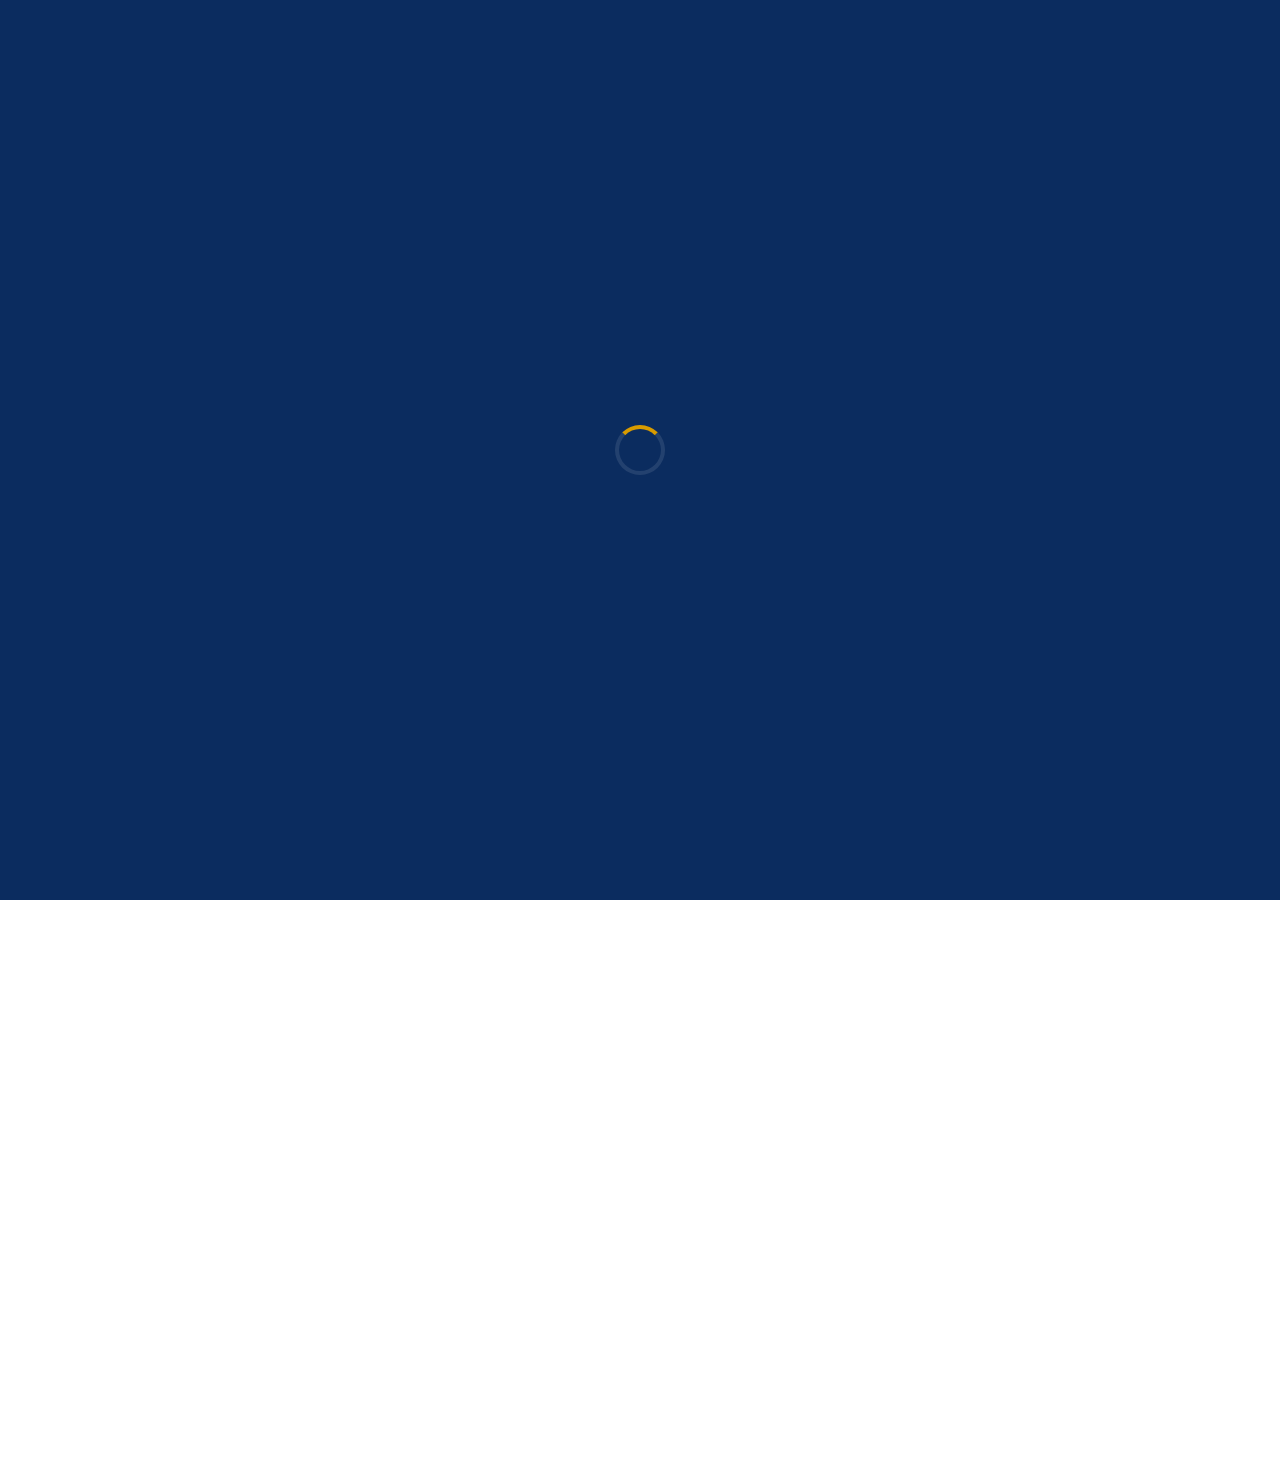
==== index.html @ cc5a9291 "Create index.html" ====
<!DOCTYPE html>
<html lang="en" data-theme="light">
<head>
    <meta charset="UTF-8">
    <meta name="viewport" content="width=device-width, initial-scale=1.0">
    <title>United Web Solutions | Building Your Digital Success</title>
    <meta name="description" content="United Web Solutions builds premium, responsive, and SEO-friendly websites for businesses. Get a professional website starting at PKR 15,000.">
    <meta name="keywords" content="web development, website design, SEO, United Web Solutions, UWS, business website, ecommerce">
    <meta name="author" content="United Web Solutions">
    
    <!-- Open Graph / Facebook -->
    <meta property="og:type" content="website">
    <meta property="og:url" content="https://unitedwebsolutions.com/">
    <meta property="og:title" content="United Web Solutions | Building Your Digital Success">
    <meta property="og:description" content="Premium web development services tailored for your business growth.">
    <meta property="og:image" content="https://unitedwebsolutions.com/og-image.jpg">

    <!-- Twitter -->
    <meta property="twitter:card" content="summary_large_image">
    <meta property="twitter:title" content="United Web Solutions | Building Your Digital Success">
    <meta property="twitter:description" content="Premium web development services tailored for your business growth.">

    <!-- Schema Markup -->
    <script type="application/ld+json">
    {
      "@context": "https://schema.org",
      "@type": "ProfessionalService",
      "name": "United Web Solutions",
      "image": "https://unitedwebsolutions.com/logo.png",
      "telephone": "+923135300056",
      "email": "mabdulahad311@gmail.com",
      "address": {
        "@type": "PostalAddress",
        "addressCountry": "PK"
      },
      "priceRange": "PKR 15,000 - PKR 55,000"
    }
    </script>

    <!-- CDNs -->
    <link href="https://cdn.jsdelivr.net/npm/bootstrap@5.3.2/dist/css/bootstrap.min.css" rel="stylesheet">
    <link href="https://unpkg.com/aos@2.3.1/dist/aos.css" rel="stylesheet">
    <link rel="stylesheet" href="https://cdn.jsdelivr.net/npm/swiper@11/swiper-bundle.min.css"/>
    <link rel="stylesheet" href="https://cdnjs.cloudflare.com/ajax/libs/font-awesome/6.4.0/css/all.min.css">
    <link href="https://fonts.googleapis.com/css2?family=Playfair+Display:wght@400;600;700&family=Poppins:wght@300;400;500;600;700&display=swap" rel="stylesheet">

    <style>
        :root {
            --primary: #0B2C5F;
            --secondary: #D89B00;
            --light: #FFFFFF;
            --dark: #051633;
            --gray: #f8f9fa;
            --text: #333333;
            --glass: rgba(255, 255, 255, 0.1);
            --glass-border: rgba(255, 255, 255, 0.2);
            --shadow: 0 10px 30px rgba(11, 44, 95, 0.1);
        }

        [data-theme="dark"] {
            --light: #0a192f;
            --dark: #ffffff;
            --gray: #112240;
            --text: #e6f1ff;
            --glass: rgba(10, 25, 47, 0.7);
            --glass-border: rgba(216, 155, 0, 0.2);
            --shadow: 0 10px 30px rgba(0, 0, 0, 0.3);
        }

        * { margin: 0; padding: 0; box-sizing: border-box; scroll-behavior: smooth; }
        body { font-family: 'Poppins', sans-serif; color: var(--text); background-color: var(--light); transition: background-color 0.3s, color 0.3s; overflow-x: hidden; }
        h1, h2, h3, h4, h5, h6 { font-family: 'Playfair Display', serif; color: var(--primary); }
        [data-theme="dark"] h1, [data-theme="dark"] h2, [data-theme="dark"] h3 { color: var(--secondary); }

        /* Loader */
        #loader { position: fixed; inset: 0; background: var(--primary); z-index: 9999; display: flex; justify-content: center; align-items: center; transition: opacity 0.5s; }
        .spinner { width: 50px; height: 50px; border: 4px solid var(--glass); border-top: 4px solid var(--secondary); border-radius: 50%; animation: spin 1s linear infinite; }
        @keyframes spin { 0% { transform: rotate(0deg); } 100% { transform: rotate(360deg); } }

        /* Scroll Progress */
        #scroll-progress { position: fixed; top: 0; left: 0; height: 4px; background: var(--secondary); z-index: 10000; width: 0%; transition: width 0.1s; }

        /* Navbar */
        .navbar { background: rgba(255, 255, 255, 0.9); backdrop-filter: blur(10px); border-bottom: 1px solid var(--glass-border); transition: all 0.3s; }
        [data-theme="dark"] .navbar { background: rgba(10, 25, 47, 0.9); }
        .navbar-brand { font-family: 'Playfair Display', serif; font-weight: 700; font-size: 1.5rem; color: var(--primary) !important; }
        [data-theme="dark"] .navbar-brand { color: var(--secondary) !important; }
        .nav-link { color: var(--text) !important; font-weight: 500; position: relative; }
        .nav-link::after { content: ''; position: absolute; width: 0; height: 2px; bottom: 0; left: 0; background: var(--secondary); transition: width 0.3s; }
        .nav-link:hover::after { width: 100%; }
        .btn-gold { background: var(--secondary); color: white; border: none; padding: 10px 25px; border-radius: 50px; font-weight: 600; transition: all 0.3s; box-shadow: 0 4px 15px rgba(216, 155, 0, 0.3); }
        .btn-gold:hover { background: #b88400; color: white; transform: translateY(-2px); }
        .btn-outline-gold { border: 2px solid var(--secondary); color: var(--secondary); background: transparent; padding: 8px 23px; border-radius: 50px; font-weight: 600; transition: all 0.3s; }
        .btn-outline-gold:hover { background: var(--secondary); color: white; }

        /* Hero */
        .hero { min-height: 100vh; display: flex; align-items: center; background: linear-gradient(135deg, var(--primary) 0%, #1a4a8a 100%); position: relative; overflow: hidden; color: white; }
        .hero h1 { color: white; font-size: 3.5rem; font-weight: 700; line-height: 1.2; }
        .hero .typing-text { color: var(--secondary); border-right: 3px solid var(--secondary); animation: blink 0.7s infinite; }
        @keyframes blink { 50% { border-color: transparent; } }
        .floating-shape { position: absolute; border-radius: 50%; background: rgba(216, 155, 0, 0.1); animation: float 6s ease-in-out infinite; }
        @keyframes float { 0%, 100% { transform: translateY(0); } 50% { transform: translateY(-20px); } }
        .glass-card { background: var(--glass); backdrop-filter: blur(10px); border: 1px solid var(--glass-border); border-radius: 20px; padding: 2rem; }

        /* Sections */
        section { padding: 80px 0; }
        .section-title { text-align: center; margin-bottom: 3rem; }
        .section-title h2 { font-size: 2.5rem; margin-bottom: 1rem; }
        .section-title .line { width: 80px; height: 4px; background: var(--secondary); margin: 0 auto; border-radius: 2px; }

        /* Counters */
        .counter-box { text-align: center; padding: 2rem; background: var(--gray); border-radius: 15px; transition: transform 0.3s; }
        .counter-box:hover { transform: translateY(-10px); }
        .counter-box i { font-size: 2.5rem; color: var(--secondary); margin-bottom: 1rem; }
        .counter-box h3 { font-size: 2.5rem; font-weight: 700; color: var(--primary); }
        [data-theme="dark"] .counter-box h3 { color: var(--secondary); }

        /* Services */
        .service-card { background: var(--light); border-radius: 15px; padding: 2rem; box-shadow: var(--shadow); transition: all 0.3s; border: 1px solid transparent; height: 100%; }
        .service-card:hover { transform: translateY(-10px); border-color: var(--secondary); }
        .service-card i { font-size: 2.5rem; color: var(--secondary); margin-bottom: 1.5rem; }
        .service-card h4 { font-size: 1.25rem; margin-bottom: 1rem; }

        /* Portfolio */
        .portfolio-filter button { background: transparent; border: 2px solid var(--primary); color: var(--primary); padding: 8px 20px; border-radius: 50px; margin: 0 5px 10px; font-weight: 600; transition: all 0.3s; }
        [data-theme="dark"] .portfolio-filter button { border-color: var(--secondary); color: var(--secondary); }
        .portfolio-filter button.active, .portfolio-filter button:hover { background: var(--primary); color: white; border-color: var(--primary); }
        [data-theme="dark"] .portfolio-filter button.active, [data-theme="dark"] .portfolio-filter button:hover { background: var(--secondary); color: var(--dark); border-color: var(--secondary); }
        .portfolio-item { position: relative; border-radius: 15px; overflow: hidden; margin-bottom: 30px; cursor: pointer; }
        .portfolio-item img { width: 100%; height: 250px; object-fit: cover; transition: transform 0.5s; }
        .portfolio-item:hover img { transform: scale(1.1); }
        .portfolio-overlay { position: absolute; inset: 0; background: rgba(11, 44, 95, 0.8); display: flex; flex-direction: column; justify-content: center; align-items: center; opacity: 0; transition: opacity 0.3s; color: white; }
        .portfolio-item:hover .portfolio-overlay { opacity: 1; }

        /* Pricing */
        .pricing-card { background: var(--light); border-radius: 20px; padding: 2.5rem; box-shadow: var(--shadow); text-align: center; position: relative; transition: transform 0.3s; border: 1px solid var(--glass-border); }
        .pricing-card:hover { transform: translateY(-10px); }
        .pricing-card.featured { border: 2px solid var(--secondary); transform: scale(1.05); }
        .pricing-card.featured:hover { transform: scale(1.05) translateY(-10px); }
        .ribbon { position: absolute; top: 20px; right: -35px; background: var(--secondary); color: white; padding: 5px 40px; transform: rotate(45deg); font-weight: 600; font-size: 0.85rem; box-shadow: 0 2px 10px rgba(0,0,0,0.2); }
        .price { font-size: 2.5rem; font-weight: 700; color: var(--primary); margin: 1.5rem 0; }
        [data-theme="dark"] .price { color: var(--secondary); }
        .pricing-card ul { list-style: none; padding: 0; text-align: left; margin: 2rem 0; }
        .pricing-card ul li { margin-bottom: 0.8rem; padding-left: 1.5rem; position: relative; }
        .pricing-card ul li::before { content: '✓'; color: var(--secondary); position: absolute; left: 0; font-weight: bold; }

        /* Industries */
        .industry-card { text-align: center; padding: 2rem; background: var(--gray); border-radius: 15px; transition: all 0.3s; }
        .industry-card:hover { background: var(--primary); color: white; }
        .industry-card:hover i, .industry-card:hover h5 { color: var(--secondary); }
        .industry-card i { font-size: 2.5rem; color: var(--primary); margin-bottom: 1rem; transition: color 0.3s; }
        [data-theme="dark"] .industry-card i { color: var(--secondary); }

        /* Process */
        .process-step { text-align: center; position: relative; padding: 2rem; }
        .process-step .number { width: 60px; height: 60px; background: var(--primary); color: white; border-radius: 50%; display: flex; justify-content: center; align-items: center; font-size: 1.5rem; font-weight: 700; margin: 0 auto 1.5rem; position: relative; z-index: 2; }
        .process-step::after { content: ''; position: absolute; top: 50px; left: 50%; width: 100%; height: 2px; background: var(--secondary); z-index: 1; }
        .process-step:last-child::after { display: none; }

        /* Testimonials */
        .testimonial-card { background: var(--light); padding: 2rem; border-radius: 15px; box-shadow: var(--shadow); text-align: center; }
        .testimonial-card .stars { color: var(--secondary); margin-bottom: 1rem; }
        .testimonial-card img { width: 80px; height: 80px; border-radius: 50%; object-fit: cover; margin-bottom: 1rem; border: 3px solid var(--secondary); }

        /* FAQ */
        .accordion-item { background: var(--light); border: 1px solid var(--glass-border); border-radius: 10px !important; margin-bottom: 1rem; overflow: hidden; }
        .accordion-button { background: var(--light); color: var(--text); font-weight: 600; box-shadow: none !important; }
        .accordion-button:not(.collapsed) { background: var(--primary); color: white; }
        [data-theme="dark"] .accordion-button:not(.collapsed) { background: var(--secondary); color: var(--dark); }
        .accordion-button::after { filter: invert(1); }
        .accordion-button:not(.collapsed)::after { filter: invert(0); }

        /* Contact */
        .contact-info-box { background: var(--primary); color: white; padding: 2rem; border-radius: 15px; height: 100%; }
        .contact-info-box a { color: var(--secondary); text-decoration: none; transition: color 0.3s; }
        .contact-info-box a:hover { color: white; }
        .form-control, .form-select { background: var(--gray); border: 1px solid var(--glass-border); color: var(--text); padding: 12px; border-radius: 10px; }
        .form-control:focus, .form-select:focus { background: var(--light); border-color: var(--secondary); box-shadow: 0 0 0 0.2rem rgba(216, 155, 0, 0.25); color: var(--text); }

        /* Footer */
        footer { background: var(--primary); color: white; padding: 60px 0 20px; }
        footer h5 { color: var(--secondary); margin-bottom: 1.5rem; }
        footer a { color: rgba(255,255,255,0.8); text-decoration: none; transition: color 0.3s; display: block; margin-bottom: 0.5rem; }
        footer a:hover { color: var(--secondary); }
        .social-icons a { display: inline-block; width: 40px; height: 40px; background: rgba(255,255,255,0.1); border-radius: 50%; text-align: center; line-height: 40px; margin-right: 10px; transition: all 0.3s; }
        .social-icons a:hover { background: var(--secondary); color: white; transform: translateY(-3px); }

        /* Floating Elements */
        .floating-whatsapp { position: fixed; bottom: 30px; right: 30px; width: 60px; height: 60px; background: #25D366; color: white; border-radius: 50%; display: flex; justify-content: center; align-items: center; font-size: 2rem; box-shadow: 0 4px 15px rgba(37, 211, 102, 0.4); z-index: 999; transition: transform 0.3s; animation: pulse 2s infinite; }
        .floating-whatsapp:hover { transform: scale(1.1); color: white; }
        @keyframes pulse { 0% { box-shadow: 0 0 0 0 rgba(37, 211, 102, 0.7); } 70% { box-shadow: 0 0 0 15px rgba(37, 211, 102, 0); } 100% { box-shadow: 0 0 0 0 rgba(37, 211, 102, 0); } }
        
        .back-to-top { position: fixed; bottom: 100px; right: 35px; width: 45px; height: 45px; background: var(--secondary); color: white; border-radius: 50%; display: none; justify-content: center; align-items: center; font-size: 1.2rem; z-index: 998; cursor: pointer; transition: all 0.3s; }
        .back-to-top:hover { background: var(--primary); }

        /* Theme Toggle */
        .theme-toggle { cursor: pointer; font-size: 1.2rem; color: var(--text); margin-right: 15px; }

        /* Lightbox */
        .lightbox { position: fixed; inset: 0; background: rgba(0,0,0,0.9); z-index: 10001; display: none; justify-content: center; align-items: center; }
        .lightbox img { max-width: 90%; max-height: 90vh; border-radius: 10px; }
        .lightbox-close { position: absolute; top: 20px; right: 30px; color: white; font-size: 2rem; cursor: pointer; }

        @media (max-width: 768px) {
            .hero h1 { font-size: 2.2rem; }
            .process-step::after { display: none; }
            .pricing-card.featured { transform: scale(1); margin: 2rem 0; }
        }
    </style>
</head>
<body>

    <!-- Loader -->
    <div id="loader"><div class="spinner"></div></div>

    <!-- Scroll Progress -->
    <div id="scroll-progress"></div>

    <!-- Navigation -->
    <nav class="navbar navbar-expand-lg fixed-top">
        <div class="container">
            <a class="navbar-brand" href="#home">
                <i class="fas fa-globe me-2" style="color: var(--secondary);"></i>United Web Solutions
            </a>
            <div class="d-flex align-items-center order-lg-3">
                <i class="fas fa-moon theme-toggle" id="theme-toggle" title="Toggle Dark Mode"></i>
                <button class="navbar-toggler" type="button" data-bs-toggle="collapse" data-bs-target="#navbarNav">
                    <span class="navbar-toggler-icon"></span>
                </button>
            </div>
            <div class="collapse navbar-collapse" id="navbarNav">
                <ul class="navbar-nav ms-auto align-items-center">
                    <li class="nav-item"><a class="nav-link" href="#home">Home</a></li>
                    <li class="nav-item"><a class="nav-link" href="#about">About</a></li>
                    <li class="nav-item"><a class="nav-link" href="#services">Services</a></li>
                    <li class="nav-item"><a class="nav-link" href="#portfolio">Portfolio</a></li>
                    <li class="nav-item"><a class="nav-link" href="#pricing">Pricing</a></li>
                    <li class="nav-item"><a class="nav-link" href="#contact">Contact</a></li>
                    <li class="nav-item ms-lg-3">
                        <a href="#contact" class="btn btn-gold">Get Free Quote</a>
                    </li>
                </ul>
            </div>
        </div>
    </nav>

    <!-- Hero Section -->
    <section id="home" class="hero">
        <div class="floating-shape" style="width: 300px; height: 300px; top: -50px; left: -50px;"></div>
        <div class="floating-shape" style="width: 200px; height: 200px; bottom: 50px; right: 10%; animation-delay: 2s;"></div>
        <div class="container position-relative z-2">
            <div class="row align-items-center">
                <div class="col-lg-6" data-aos="fade-right">
                    <h1>We Build <span class="typing-text" id="typing"></span><br>That Matter</h1>
                    <p class="lead mt-3 mb-4" style="color: rgba(255,255,255,0.9);">United Web Solutions crafts premium, high-performance, and SEO-optimized digital experiences that elevate your brand and drive real business growth.</p>
                    <div class="d-flex gap-3 flex-wrap">
                        <a href="#contact" class="btn btn-gold btn-lg">Get Started</a>
                        <a href="#portfolio" class="btn btn-outline-light btn-lg">View Portfolio</a>
                        <a href="https://wa.me/923135300056" target="_blank" class="btn btn-success btn-lg"><i class="fab fa-whatsapp me-2"></i>Chat on WhatsApp</a>
                    </div>
                </div>
                <div class="col-lg-6 mt-5 mt-lg-0" data-aos="fade-left">
                    <div class="glass-card text-center">
                        <img src="https://images.unsplash.com/photo-1460925895917-afdab827c52f?w=600&h=400&fit=crop" alt="Premium Website Mockup" class="img-fluid rounded-3 shadow-lg">
                    </div>
                </div>
            </div>
        </div>
    </section>

    <!-- About Section -->
    <section id="about">
        <div class="container">
            <div class="section-title" data-aos="fade-up">
                <h2>About United Web Solutions</h2>
                <div class="line"></div>
                <p class="mt-3 text-muted">Building Your Digital Success</p>
            </div>
            <div class="row align-items-center mb-5">
                <div class="col-lg-6" data-aos="fade-right">
                    <img src="https://images.unsplash.com/photo-1522071820081-009f0129c71c?w=600&h=400&fit=crop" class="img-fluid rounded-4 shadow" alt="Our Team">
                </div>
                <div class="col-lg-6" data-aos="fade-left">
                    <h3 class="mb-3">Our Mission & Vision</h3>
                    <p class="mb-3"><strong>Mission:</strong> To empower businesses with cutting-edge, accessible, and high-converting web solutions that establish a dominant digital presence.</p>
                    <p class="mb-4"><strong>Vision:</strong> To be the most trusted and innovative web development partner, recognized for premium quality, transparency, and exc
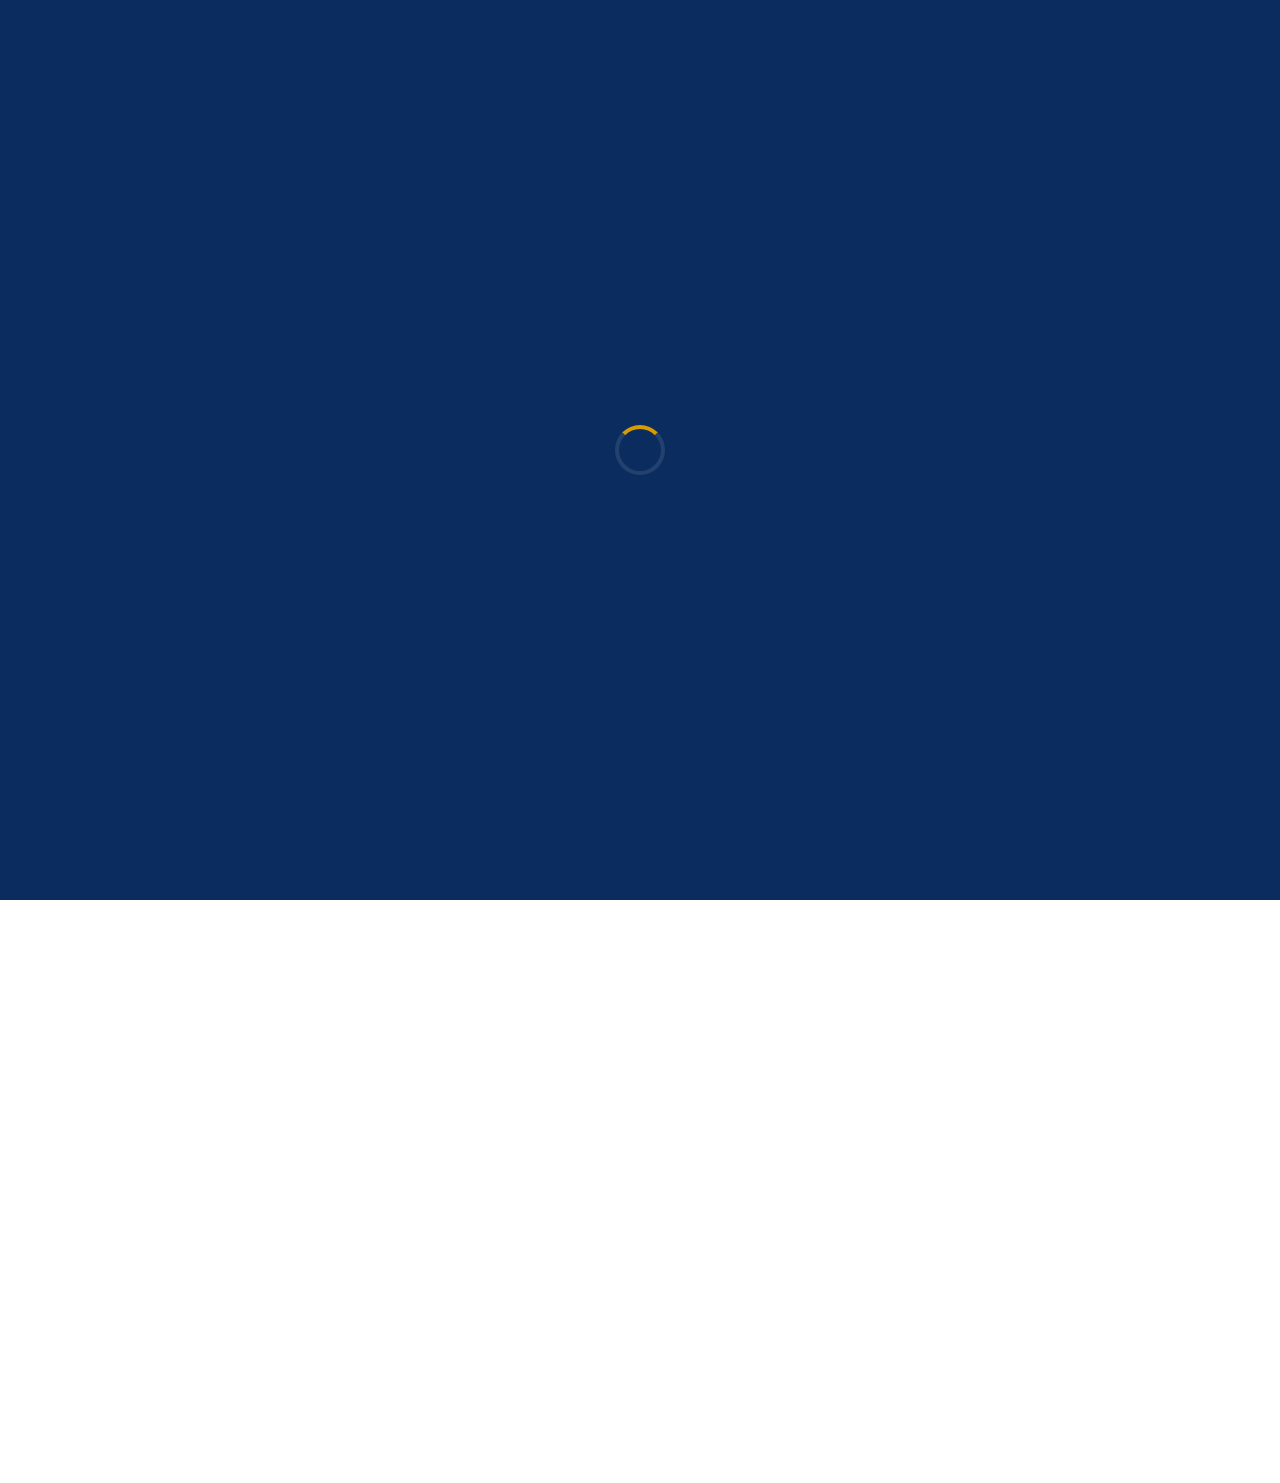
==== commit c5c63647: "Update index.html" ====
--- a/index.html
+++ b/index.html
@@ -43,170 +43,16 @@
     <link rel="stylesheet" href="https://cdn.jsdelivr.net/npm/swiper@11/swiper-bundle.min.css"/>
     <link rel="stylesheet" href="https://cdnjs.cloudflare.com/ajax/libs/font-awesome/6.4.0/css/all.min.css">
     <link href="https://fonts.googleapis.com/css2?family=Playfair+Display:wght@400;600;700&family=Poppins:wght@300;400;500;600;700&display=swap" rel="stylesheet">
-
-    <style>
-        :root {
-            --primary: #0B2C5F;
-            --secondary: #D89B00;
-            --light: #FFFFFF;
-            --dark: #051633;
-            --gray: #f8f9fa;
-            --text: #333333;
-            --glass: rgba(255, 255, 255, 0.1);
-            --glass-border: rgba(255, 255, 255, 0.2);
-            --shadow: 0 10px 30px rgba(11, 44, 95, 0.1);
-        }
-
-        [data-theme="dark"] {
-            --light: #0a192f;
-            --dark: #ffffff;
-            --gray: #112240;
-            --text: #e6f1ff;
-            --glass: rgba(10, 25, 47, 0.7);
-            --glass-border: rgba(216, 155, 0, 0.2);
-            --shadow: 0 10px 30px rgba(0, 0, 0, 0.3);
-        }
-
-        * { margin: 0; padding: 0; box-sizing: border-box; scroll-behavior: smooth; }
-        body { font-family: 'Poppins', sans-serif; color: var(--text); background-color: var(--light); transition: background-color 0.3s, color 0.3s; overflow-x: hidden; }
-        h1, h2, h3, h4, h5, h6 { font-family: 'Playfair Display', serif; color: var(--primary); }
-        [data-theme="dark"] h1, [data-theme="dark"] h2, [data-theme="dark"] h3 { color: var(--secondary); }
-
-        /* Loader */
-        #loader { position: fixed; inset: 0; background: var(--primary); z-index: 9999; display: flex; justify-content: center; align-items: center; transition: opacity 0.5s; }
-        .spinner { width: 50px; height: 50px; border: 4px solid var(--glass); border-top: 4px solid var(--secondary); border-radius: 50%; animation: spin 1s linear infinite; }
-        @keyframes spin { 0% { transform: rotate(0deg); } 100% { transform: rotate(360deg); } }
-
-        /* Scroll Progress */
-        #scroll-progress { position: fixed; top: 0; left: 0; height: 4px; background: var(--secondary); z-index: 10000; width: 0%; transition: width 0.1s; }
-
-        /* Navbar */
-        .navbar { background: rgba(255, 255, 255, 0.9); backdrop-filter: blur(10px); border-bottom: 1px solid var(--glass-border); transition: all 0.3s; }
-        [data-theme="dark"] .navbar { background: rgba(10, 25, 47, 0.9); }
-        .navbar-brand { font-family: 'Playfair Display', serif; font-weight: 700; font-size: 1.5rem; color: var(--primary) !important; }
-        [data-theme="dark"] .navbar-brand { color: var(--secondary) !important; }
-        .nav-link { color: var(--text) !important; font-weight: 500; position: relative; }
-        .nav-link::after { content: ''; position: absolute; width: 0; height: 2px; bottom: 0; left: 0; background: var(--secondary); transition: width 0.3s; }
-        .nav-link:hover::after { width: 100%; }
-        .btn-gold { background: var(--secondary); color: white; border: none; padding: 10px 25px; border-radius: 50px; font-weight: 600; transition: all 0.3s; box-shadow: 0 4px 15px rgba(216, 155, 0, 0.3); }
-        .btn-gold:hover { background: #b88400; color: white; transform: translateY(-2px); }
-        .btn-outline-gold { border: 2px solid var(--secondary); color: var(--secondary); background: transparent; padding: 8px 23px; border-radius: 50px; font-weight: 600; transition: all 0.3s; }
-        .btn-outline-gold:hover { background: var(--secondary); color: white; }
-
-        /* Hero */
-        .hero { min-height: 100vh; display: flex; align-items: center; background: linear-gradient(135deg, var(--primary) 0%, #1a4a8a 100%); position: relative; overflow: hidden; color: white; }
-        .hero h1 { color: white; font-size: 3.5rem; font-weight: 700; line-height: 1.2; }
-        .hero .typing-text { color: var(--secondary); border-right: 3px solid var(--secondary); animation: blink 0.7s infinite; }
-        @keyframes blink { 50% { border-color: transparent; } }
-        .floating-shape { position: absolute; border-radius: 50%; background: rgba(216, 155, 0, 0.1); animation: float 6s ease-in-out infinite; }
-        @keyframes float { 0%, 100% { transform: translateY(0); } 50% { transform: translateY(-20px); } }
-        .glass-card { background: var(--glass); backdrop-filter: blur(10px); border: 1px solid var(--glass-border); border-radius: 20px; padding: 2rem; }
-
-        /* Sections */
-        section { padding: 80px 0; }
-        .section-title { text-align: center; margin-bottom: 3rem; }
-        .section-title h2 { font-size: 2.5rem; margin-bottom: 1rem; }
-        .section-title .line { width: 80px; height: 4px; background: var(--secondary); margin: 0 auto; border-radius: 2px; }
-
-        /* Counters */
-        .counter-box { text-align: center; padding: 2rem; background: var(--gray); border-radius: 15px; transition: transform 0.3s; }
-        .counter-box:hover { transform: translateY(-10px); }
-        .counter-box i { font-size: 2.5rem; color: var(--secondary); margin-bottom: 1rem; }
-        .counter-box h3 { font-size: 2.5rem; font-weight: 700; color: var(--primary); }
-        [data-theme="dark"] .counter-box h3 { color: var(--secondary); }
-
-        /* Services */
-        .service-card { background: var(--light); border-radius: 15px; padding: 2rem; box-shadow: var(--shadow); transition: all 0.3s; border: 1px solid transparent; height: 100%; }
-        .service-card:hover { transform: translateY(-10px); border-color: var(--secondary); }
-        .service-card i { font-size: 2.5rem; color: var(--secondary); margin-bottom: 1.5rem; }
-        .service-card h4 { font-size: 1.25rem; margin-bottom: 1rem; }
-
-        /* Portfolio */
-        .portfolio-filter button { background: transparent; border: 2px solid var(--primary); color: var(--primary); padding: 8px 20px; border-radius: 50px; margin: 0 5px 10px; font-weight: 600; transition: all 0.3s; }
-        [data-theme="dark"] .portfolio-filter button { border-color: var(--secondary); color: var(--secondary); }
-        .portfolio-filter button.active, .portfolio-filter button:hover { background: var(--primary); color: white; border-color: var(--primary); }
-        [data-theme="dark"] .portfolio-filter button.active, [data-theme="dark"] .portfolio-filter button:hover { background: var(--secondary); color: var(--dark); border-color: var(--secondary); }
-        .portfolio-item { position: relative; border-radius: 15px; overflow: hidden; margin-bottom: 30px; cursor: pointer; }
-        .portfolio-item img { width: 100%; height: 250px; object-fit: cover; transition: transform 0.5s; }
-        .portfolio-item:hover img { transform: scale(1.1); }
-        .portfolio-overlay { position: absolute; inset: 0; background: rgba(11, 44, 95, 0.8); display: flex; flex-direction: column; justify-content: center; align-items: center; opacity: 0; transition: opacity 0.3s; color: white; }
-        .portfolio-item:hover .portfolio-overlay { opacity: 1; }
-
-        /* Pricing */
-        .pricing-card { background: var(--light); border-radius: 20px; padding: 2.5rem; box-shadow: var(--shadow); text-align: center; position: relative; transition: transform 0.3s; border: 1px solid var(--glass-border); }
-        .pricing-card:hover { transform: translateY(-10px); }
-        .pricing-card.featured { border: 2px solid var(--secondary); transform: scale(1.05); }
-        .pricing-card.featured:hover { transform: scale(1.05) translateY(-10px); }
-        .ribbon { position: absolute; top: 20px; right: -35px; background: var(--secondary); color: white; padding: 5px 40px; transform: rotate(45deg); font-weight: 600; font-size: 0.85rem; box-shadow: 0 2px 10px rgba(0,0,0,0.2); }
-        .price { font-size: 2.5rem; font-weight: 700; color: var(--primary); margin: 1.5rem 0; }
-        [data-theme="dark"] .price { color: var(--secondary); }
-        .pricing-card ul { list-style: none; padding: 0; text-align: left; margin: 2rem 0; }
-        .pricing-card ul li { margin-bottom: 0.8rem; padding-left: 1.5rem; position: relative; }
-        .pricing-card ul li::before { content: '✓'; color: var(--secondary); position: absolute; left: 0; font-weight: bold; }
-
-        /* Industries */
-        .industry-card { text-align: center; padding: 2rem; background: var(--gray); border-radius: 15px; transition: all 0.3s; }
-        .industry-card:hover { background: var(--primary); color: white; }
-        .industry-card:hover i, .industry-card:hover h5 { color: var(--secondary); }
-        .industry-card i { font-size: 2.5rem; color: var(--primary); margin-bottom: 1rem; transition: color 0.3s; }
-        [data-theme="dark"] .industry-card i { color: var(--secondary); }
-
-        /* Process */
-        .process-step { text-align: center; position: relative; padding: 2rem; }
-        .process-step .number { width: 60px; height: 60px; background: var(--primary); color: white; border-radius: 50%; display: flex; justify-content: center; align-items: center; font-size: 1.5rem; font-weight: 700; margin: 0 auto 1.5rem; position: relative; z-index: 2; }
-        .process-step::after { content: ''; position: absolute; top: 50px; left: 50%; width: 100%; height: 2px; background: var(--secondary); z-index: 1; }
-        .process-step:last-child::after { display: none; }
-
-        /* Testimonials */
-        .testimonial-card { background: var(--light); padding: 2rem; border-radius: 15px; box-shadow: var(--shadow); text-align: center; }
-        .testimonial-card .stars { color: var(--secondary); margin-bottom: 1rem; }
-        .testimonial-card img { width: 80px; height: 80px; border-radius: 50%; object-fit: cover; margin-bottom: 1rem; border: 3px solid var(--secondary); }
-
-        /* FAQ */
-        .accordion-item { background: var(--light); border: 1px solid var(--glass-border); border-radius: 10px !important; margin-bottom: 1rem; overflow: hidden; }
-        .accordion-button { background: var(--light); color: var(--text); font-weight: 600; box-shadow: none !important; }
-        .accordion-button:not(.collapsed) { background: var(--primary); color: white; }
-        [data-theme="dark"] .accordion-button:not(.collapsed) { background: var(--secondary); color: var(--dark); }
-        .accordion-button::after { filter: invert(1); }
-        .accordion-button:not(.collapsed)::after { filter: invert(0); }
-
-        /* Contact */
-        .contact-info-box { background: var(--primary); color: white; padding: 2rem; border-radius: 15px; height: 100%; }
-        .contact-info-box a { color: var(--secondary); text-decoration: none; transition: color 0.3s; }
-        .contact-info-box a:hover { color: white; }
-        .form-control, .form-select { background: var(--gray); border: 1px solid var(--glass-border); color: var(--text); padding: 12px; border-radius: 10px; }
-        .form-control:focus, .form-select:focus { background: var(--light); border-color: var(--secondary); box-shadow: 0 0 0 0.2rem rgba(216, 155, 0, 0.25); color: var(--text); }
-
-        /* Footer */
-        footer { background: var(--primary); color: white; padding: 60px 0 20px; }
-        footer h5 { color: var(--secondary); margin-bottom: 1.5rem; }
-        footer a { color: rgba(255,255,255,0.8); text-decoration: none; transition: color 0.3s; display: block; margin-bottom: 0.5rem; }
-        footer a:hover { color: var(--secondary); }
-        .social-icons a { display: inline-block; width: 40px; height: 40px; background: rgba(255,255,255,0.1); border-radius: 50%; text-align: center; line-height: 40px; margin-right: 10px; transition: all 0.3s; }
-        .social-icons a:hover { background: var(--secondary); color: white; transform: translateY(-3px); }
-
-        /* Floating Elements */
-        .floating-whatsapp { position: fixed; bottom: 30px; right: 30px; width: 60px; height: 60px; background: #25D366; color: white; border-radius: 50%; display: flex; justify-content: center; align-items: center; font-size: 2rem; box-shadow: 0 4px 15px rgba(37, 211, 102, 0.4); z-index: 999; transition: transform 0.3s; animation: pulse 2s infinite; }
-        .floating-whatsapp:hover { transform: scale(1.1); color: white; }
-        @keyframes pulse { 0% { box-shadow: 0 0 0 0 rgba(37, 211, 102, 0.7); } 70% { box-shadow: 0 0 0 15px rgba(37, 211, 102, 0); } 100% { box-shadow: 0 0 0 0 rgba(37, 211, 102, 0); } }
-        
-        .back-to-top { position: fixed; bottom: 100px; right: 35px; width: 45px; height: 45px; background: var(--secondary); color: white; border-radius: 50%; display: none; justify-content: center; align-items: center; font-size: 1.2rem; z-index: 998; cursor: pointer; transition: all 0.3s; }
-        .back-to-top:hover { background: var(--primary); }
-
-        /* Theme Toggle */
-        .theme-toggle { cursor: pointer; font-size: 1.2rem; color: var(--text); margin-right: 15px; }
-
-        /* Lightbox */
-        .lightbox { position: fixed; inset: 0; background: rgba(0,0,0,0.9); z-index: 10001; display: none; justify-content: center; align-items: center; }
-        .lightbox img { max-width: 90%; max-height: 90vh; border-radius: 10px; }
-        .lightbox-close { position: absolute; top: 20px; right: 30px; color: white; font-size: 2rem; cursor: pointer; }
-
-        @media (max-width: 768px) {
-            .hero h1 { font-size: 2.2rem; }
-            .process-step::after { display: none; }
-            .pricing-card.featured { transform: scale(1); margin: 2rem 0; }
-        }
-    </style>
+    <!-- Your existing CDNs -->
+    <link href="https://cdn.jsdelivr.net/npm/bootstrap@5.3.2/dist/css/bootstrap.min.css" rel="stylesheet">
+    <link href="https://unpkg.com/aos@2.3.1/dist/aos.css" rel="stylesheet">
+    <link rel="stylesheet" href="https://cdn.jsdelivr.net/npm/swiper@11/swiper-bundle.min.css"/>
+    <link rel="stylesheet" href="https://cdnjs.cloudflare.com/ajax/libs/font-awesome/6.4.0/css/all.min.css">
+    <link href="https://fonts.googleapis.com/css2?family=Playfair+Display:wght@400;600;700&family=Poppins:wght@300;400;500;600;700&display=swap" rel="stylesheet">
+    
+    <!-- ADD THIS LINE to link your new CSS file -->
+    <link rel="stylesheet" href="style.css">
+</head>
 </head>
 <body>
 
--- a/style.css
+++ b/style.css
@@ -0,0 +1,941 @@
+/* ============================================
+   UNITED WEB SOLUTIONS - PREMIUM STYLESHEET
+   Theme: Navy Blue (#0B2C5F), Gold (#D89B00), White
+   Mobile-First | Responsive | Dark Mode Ready
+   ============================================ */
+
+/* ---------- 1. CSS Variables & Theme ---------- */
+:root {
+  --primary: #0B2C5F;
+  --secondary: #D89B00;
+  --light: #FFFFFF;
+  --dark: #051633;
+  --gray: #f8f9fa;
+  --text: #333333;
+  --glass: rgba(255, 255, 255, 0.1);
+  --glass-border: rgba(255, 255, 255, 0.2);
+  --shadow: 0 10px 30px rgba(11, 44, 95, 0.1);
+  --shadow-hover: 0 20px 40px rgba(11, 44, 95, 0.15);
+  --transition: all 0.3s cubic-bezier(0.4, 0, 0.2, 1);
+}
+
+[data-theme="dark"] {
+  --light: #0a192f;
+  --dark: #ffffff;
+  --gray: #112240;
+  --text: #e6f1ff;
+  --glass: rgba(10, 25, 47, 0.7);
+  --glass-border: rgba(216, 155, 0, 0.2);
+  --shadow: 0 10px 30px rgba(0, 0, 0, 0.3);
+  --shadow-hover: 0 20px 40px rgba(0, 0, 0, 0.4);
+}
+
+/* ---------- 2. Reset & Base ---------- */
+* {
+  margin: 0;
+  padding: 0;
+  box-sizing: border-box;
+}
+
+html {
+  scroll-behavior: smooth;
+  scroll-padding-top: 80px;
+}
+
+body {
+  font-family: 'Poppins', sans-serif;
+  color: var(--text);
+  background-color: var(--light);
+  transition: background-color 0.3s ease, color 0.3s ease;
+  overflow-x: hidden;
+  line-height: 1.6;
+}
+
+h1, h2, h3, h4, h5, h6 {
+  font-family: 'Playfair Display', serif;
+  color: var(--primary);
+  font-weight: 700;
+}
+
+[data-theme="dark"] h1,
+[data-theme="dark"] h2,
+[data-theme="dark"] h3,
+[data-theme="dark"] h4,
+[data-theme="dark"] h5,
+[data-theme="dark"] h6 {
+  color: var(--secondary);
+}
+
+a {
+  text-decoration: none;
+  transition: var(--transition);
+}
+
+img {
+  max-width: 100%;
+  height: auto;
+}
+
+/* ---------- 3. Loader & Scroll Progress ---------- */
+#loader {
+  position: fixed;
+  inset: 0;
+  background: var(--primary);
+  z-index: 9999;
+  display: flex;
+  justify-content: center;
+  align-items: center;
+  transition: opacity 0.5s ease, visibility 0.5s ease;
+}
+
+#loader.hidden {
+  opacity: 0;
+  visibility: hidden;
+}
+
+.spinner {
+  width: 50px;
+  height: 50px;
+  border: 4px solid var(--glass);
+  border-top: 4px solid var(--secondary);
+  border-radius: 50%;
+  animation: spin 1s linear infinite;
+}
+
+@keyframes spin {
+  0% { transform: rotate(0deg); }
+  100% { transform: rotate(360deg); }
+}
+
+#scroll-progress {
+  position: fixed;
+  top: 0;
+  left: 0;
+  height: 4px;
+  background: var(--secondary);
+  z-index: 10000;
+  width: 0%;
+  transition: width 0.1s linear;
+}
+
+/* ---------- 4. Navigation ---------- */
+.navbar {
+  background: rgba(255, 255, 255, 0.9);
+  backdrop-filter: blur(12px);
+  -webkit-backdrop-filter: blur(12px);
+  border-bottom: 1px solid var(--glass-border);
+  transition: var(--transition);
+  padding: 1rem 0;
+}
+
+.navbar.scrolled {
+  padding: 0.6rem 0;
+  background: rgba(255, 255, 255, 0.98);
+  box-shadow: var(--shadow);
+}
+
+[data-theme="dark"] .navbar {
+  background: rgba(10, 25, 47, 0.9);
+}
+
+[data-theme="dark"] .navbar.scrolled {
+  background: rgba(10, 25, 47, 0.98);
+}
+
+.navbar-brand {
+  font-family: 'Playfair Display', serif;
+  font-weight: 700;
+  font-size: 1.5rem;
+  color: var(--primary) !important;
+  transition: var(--transition);
+}
+
+[data-theme="dark"] .navbar-brand {
+  color: var(--secondary) !important;
+}
+
+.nav-link {
+  color: var(--text) !important;
+  font-weight: 500;
+  position: relative;
+  padding: 0.5rem 1rem !important;
+}
+
+.nav-link::after {
+  content: '';
+  position: absolute;
+  width: 0;
+  height: 2px;
+  bottom: 0;
+  left: 50%;
+  transform: translateX(-50%);
+  background: var(--secondary);
+  transition: width 0.3s ease;
+}
+
+.nav-link:hover::after,
+.nav-link.active::after {
+  width: 60%;
+}
+
+.nav-link.active {
+  color: var(--secondary) !important;
+}
+
+/* Buttons */
+.btn-gold {
+  background: var(--secondary);
+  color: white !important;
+  border: none;
+  padding: 10px 25px;
+  border-radius: 50px;
+  font-weight: 600;
+  transition: var(--transition);
+  box-shadow: 0 4px 15px rgba(216, 155, 0, 0.3);
+}
+
+.btn-gold:hover {
+  background: #b88400;
+  color: white !important;
+  transform: translateY(-2px);
+  box-shadow: 0 8px 25px rgba(216, 155, 0, 0.4);
+}
+
+.btn-outline-gold {
+  border: 2px solid var(--secondary);
+  color: var(--secondary) !important;
+  background: transparent;
+  padding: 8px 23px;
+  border-radius: 50px;
+  font-weight: 600;
+  transition: var(--transition);
+}
+
+.btn-outline-gold:hover {
+  background: var(--secondary);
+  color: white !important;
+  transform: translateY(-2px);
+}
+
+/* ---------- 5. Hero Section ---------- */
+.hero {
+  min-height: 100vh;
+  display: flex;
+  align-items: center;
+  background: linear-gradient(135deg, var(--primary) 0%, #1a4a8a 100%);
+  position: relative;
+  overflow: hidden;
+  color: white;
+  padding-top: 80px;
+}
+
+.hero h1 {
+  color: white;
+  font-size: clamp(2.2rem, 5vw, 3.5rem);
+  font-weight: 700;
+  line-height: 1.2;
+}
+
+.hero .typing-text {
+  color: var(--secondary);
+  border-right: 3px solid var(--secondary);
+  padding-right: 5px;
+  animation: blink 0.7s infinite;
+}
+
+@keyframes blink {
+  50% { border-color: transparent; }
+}
+
+.floating-shape {
+  position: absolute;
+  border-radius: 50%;
+  background: rgba(216, 155, 0, 0.1);
+  animation: float 6s ease-in-out infinite;
+  pointer-events: none;
+}
+
+@keyframes float {
+  0%, 100% { transform: translateY(0); }
+  50% { transform: translateY(-20px); }
+}
+
+.glass-card {
+  background: var(--glass);
+  backdrop-filter: blur(10px);
+  -webkit-backdrop-filter: blur(10px);
+  border: 1px solid var(--glass-border);
+  border-radius: 20px;
+  padding: 2rem;
+  transition: var(--transition);
+}
+
+.glass-card:hover {
+  transform: translateY(-5px);
+  border-color: rgba(216, 155, 0, 0.4);
+}
+
+/* ---------- 6. Global Section Styles ---------- */
+section {
+  padding: 80px 0;
+}
+
+.section-title {
+  text-align: center;
+  margin-bottom: 3rem;
+}
+
+.section-title h2 {
+  font-size: clamp(2rem, 4vw, 2.5rem);
+  margin-bottom: 1rem;
+}
+
+.section-title .line {
+  width: 80px;
+  height: 4px;
+  background: var(--secondary);
+  margin: 0 auto;
+  border-radius: 2px;
+}
+
+/* ---------- 7. Counters ---------- */
+.counter-box {
+  text-align: center;
+  padding: 2rem;
+  background: var(--gray);
+  border-radius: 15px;
+  transition: var(--transition);
+  border: 1px solid transparent;
+}
+
+.counter-box:hover {
+  transform: translateY(-10px);
+  box-shadow: var(--shadow-hover);
+  border-color: var(--secondary);
+}
+
+.counter-box i {
+  font-size: 2.5rem;
+  color: var(--secondary);
+  margin-bottom: 1rem;
+}
+
+.counter-box h3 {
+  font-size: 2.5rem;
+  font-weight: 700;
+  color: var(--primary);
+  margin-bottom: 0.5rem;
+}
+
+[data-theme="dark"] .counter-box h3 {
+  color: var(--secondary);
+}
+
+/* ---------- 8. Services ---------- */
+.service-card {
+  background: var(--light);
+  border-radius: 15px;
+  padding: 2rem;
+  box-shadow: var(--shadow);
+  transition: var(--transition);
+  border: 1px solid transparent;
+  height: 100%;
+}
+
+.service-card:hover {
+  transform: translateY(-10px);
+  box-shadow: var(--shadow-hover);
+  border-color: var(--secondary);
+}
+
+.service-card i {
+  font-size: 2.5rem;
+  color: var(--secondary);
+  margin-bottom: 1.5rem;
+  transition: var(--transition);
+}
+
+.service-card:hover i {
+  transform: scale(1.1) rotate(-5deg);
+}
+
+/* ---------- 9. Portfolio ---------- */
+.portfolio-filter {
+  text-align: center;
+  margin-bottom: 2rem;
+}
+
+.portfolio-filter button {
+  background: transparent;
+  border: 2px solid var(--primary);
+  color: var(--primary);
+  padding: 8px 20px;
+  border-radius: 50px;
+  margin: 5px;
+  font-weight: 600;
+  transition: var(--transition);
+}
+
+[data-theme="dark"] .portfolio-filter button {
+  border-color: var(--secondary);
+  color: var(--secondary);
+}
+
+.portfolio-filter button.active,
+.portfolio-filter button:hover {
+  background: var(--primary);
+  color: white;
+  border-color: var(--primary);
+}
+
+[data-theme="dark"] .portfolio-filter button.active,
+[data-theme="dark"] .portfolio-filter button:hover {
+  background: var(--secondary);
+  color: var(--dark);
+  border-color: var(--secondary);
+}
+
+.portfolio-item {
+  position: relative;
+  border-radius: 15px;
+  overflow: hidden;
+  margin-bottom: 30px;
+  cursor: pointer;
+  transition: var(--transition);
+  opacity: 1;
+  transform: scale(1);
+}
+
+.portfolio-item img {
+  width: 100%;
+  height: 250px;
+  object-fit: cover;
+  transition: transform 0.5s ease;
+}
+
+.portfolio-item:hover img {
+  transform: scale(1.1);
+}
+
+.portfolio-overlay {
+  position: absolute;
+  inset: 0;
+  background: rgba(11, 44, 95, 0.85);
+  display: flex;
+  flex-direction: column;
+  justify-content: center;
+  align-items: center;
+  opacity: 0;
+  transition: var(--transition);
+  color: white;
+  padding: 1rem;
+  text-align: center;
+}
+
+.portfolio-item:hover .portfolio-overlay {
+  opacity: 1;
+}
+
+/* ---------- 10. Pricing ---------- */
+.pricing-card {
+  background: var(--light);
+  border-radius: 20px;
+  padding: 2.5rem 2rem;
+  box-shadow: var(--shadow);
+  text-align: center;
+  position: relative;
+  transition: var(--transition);
+  border: 1px solid var(--glass-border);
+  height: 100%;
+  display: flex;
+  flex-direction: column;
+}
+
+.pricing-card:hover {
+  transform: translateY(-10px);
+  box-shadow: var(--shadow-hover);
+}
+
+.pricing-card.featured {
+  border: 2px solid var(--secondary);
+  transform: scale(1.05);
+  z-index: 2;
+}
+
+.pricing-card.featured:hover {
+  transform: scale(1.05) translateY(-10px);
+}
+
+.ribbon {
+  position: absolute;
+  top: 20px;
+  right: -35px;
+  background: var(--secondary);
+  color: white;
+  padding: 5px 40px;
+  transform: rotate(45deg);
+  font-weight: 600;
+  font-size: 0.85rem;
+  box-shadow: 0 2px 10px rgba(0,0,0,0.2);
+}
+
+.price {
+  font-size: 2.5rem;
+  font-weight: 700;
+  color: var(--primary);
+  margin: 1.5rem 0;
+  font-family: 'Playfair Display', serif;
+}
+
+[data-theme="dark"] .price {
+  color: var(--secondary);
+}
+
+.pricing-card ul {
+  list-style: none;
+  padding: 0;
+  text-align: left;
+  margin: 2rem 0;
+  flex-grow: 1;
+}
+
+.pricing-card ul li {
+  margin-bottom: 0.8rem;
+  padding-left: 1.5rem;
+  position: relative;
+}
+
+.pricing-card ul li::before {
+  content: '✓';
+  color: var(--secondary);
+  position: absolute;
+  left: 0;
+  font-weight: bold;
+}
+
+/* ---------- 11. Industries & Process ---------- */
+.industry-card {
+  text-align: center;
+  padding: 2rem;
+  background: var(--gray);
+  border-radius: 15px;
+  transition: var(--transition);
+  height: 100%;
+}
+
+.industry-card:hover {
+  background: var(--primary);
+  color: white;
+  transform: translateY(-5px);
+}
+
+.industry-card:hover i,
+.industry-card:hover h5 {
+  color: var(--secondary) !important;
+}
+
+.industry-card i {
+  font-size: 2.5rem;
+  color: var(--primary);
+  margin-bottom: 1rem;
+  transition: var(--transition);
+}
+
+[data-theme="dark"] .industry-card i {
+  color: var(--secondary);
+}
+
+.process-step {
+  text-align: center;
+  position: relative;
+  padding: 2rem 1rem;
+}
+
+.process-step .number {
+  width: 60px;
+  height: 60px;
+  background: var(--primary);
+  color: white;
+  border-radius: 50%;
+  display: flex;
+  justify-content: center;
+  align-items: center;
+  font-size: 1.5rem;
+  font-weight: 700;
+  margin: 0 auto 1.5rem;
+  position: relative;
+  z-index: 2;
+  transition: var(--transition);
+}
+
+.process-step:hover .number {
+  background: var(--secondary);
+  transform: scale(1.1);
+}
+
+.process-step::after {
+  content: '';
+  position: absolute;
+  top: 50px;
+  left: 50%;
+  width: 100%;
+  height: 2px;
+  background: var(--secondary);
+  z-index: 1;
+}
+
+.process-step:last-child::after {
+  display: none;
+}
+
+/* ---------- 12. Testimonials (Swiper Overrides) ---------- */
+.testimonial-card {
+  background: var(--light);
+  padding: 2rem;
+  border-radius: 15px;
+  box-shadow: var(--shadow);
+  text-align: center;
+  border: 1px solid var(--glass-border);
+}
+
+.testimonial-card .stars {
+  color: var(--secondary);
+  margin-bottom: 1rem;
+  font-size: 1.1rem;
+}
+
+.testimonial-card img {
+  width: 80px;
+  height: 80px;
+  border-radius: 50%;
+  object-fit: cover;
+  margin-bottom: 1rem;
+  border: 3px solid var(--secondary);
+}
+
+.swiper-pagination-bullet-active {
+  background: var(--secondary) !important;
+}
+
+/* ---------- 13. FAQ (Bootstrap Accordion Overrides) ---------- */
+.accordion-item {
+  background: var(--light);
+  border: 1px solid var(--glass-border) !important;
+  border-radius: 10px !important;
+  margin-bottom: 1rem;
+  overflow: hidden;
+  transition: var(--transition);
+}
+
+.accordion-item:hover {
+  box-shadow: var(--shadow);
+}
+
+.accordion-button {
+  background: var(--light);
+  color: var(--text);
+  font-weight: 600;
+  box-shadow: none !important;
+  padding: 1.25rem;
+}
+
+.accordion-button:not(.collapsed) {
+  background: var(--primary);
+  color: white;
+}
+
+[data-theme="dark"] .accordion-button:not(.collapsed) {
+  background: var(--secondary);
+  color: var(--dark);
+}
+
+.accordion-button::after {
+  filter: invert(1);
+}
+
+.accordion-button:not(.collapsed)::after {
+  filter: invert(0);
+}
+
+/* ---------- 14. Contact Section ---------- */
+.contact-info-box {
+  background: var(--primary);
+  color: white;
+  padding: 2.5rem;
+  border-radius: 15px;
+  height: 100%;
+  box-shadow: var(--shadow);
+}
+
+.contact-info-box a {
+  color: var(--secondary);
+  text-decoration: none;
+  transition: var(--transition);
+}
+
+.contact-info-box a:hover {
+  color: white;
+  padding-left: 5px;
+}
+
+.form-control,
+.form-select {
+  background: var(--gray);
+  border: 1px solid var(--glass-border);
+  color: var(--text);
+  padding: 12px 15px;
+  border-radius: 10px;
+  transition: var(--transition);
+}
+
+.form-control:focus,
+.form-select:focus {
+  background: var(--light);
+  border-color: var(--secondary);
+  box-shadow: 0 0 0 0.25rem rgba(216, 155, 0, 0.15);
+  color: var(--text);
+}
+
+.form-control.is-invalid {
+  border-color: #dc3545;
+  background-image: url("data:image/svg+xml,%3csvg xmlns='http://www.w3.org/2000/svg' viewBox='0 0 12 12' width='12' height='12' fill='none' stroke='%23dc3545'%3e%3ccircle cx='6' cy='6' r='4.5'/%3e%3cpath stroke-linejoin='round' d='M5.8 3.6h.4L6 6.5z'/%3e%3ccircle cx='6' cy='8.2' r='.6' fill='%23dc3545' stroke='none'/%3e%3c/svg%3e");
+}
+
+.invalid-feedback {
+  font-size: 0.875rem;
+  color: #dc3545;
+  margin-top: 0.25rem;
+}
+
+/* ---------- 15. Footer ---------- */
+footer {
+  background: var(--primary);
+  color: white;
+  padding: 60px 0 20px;
+}
+
+footer h5 {
+  color: var(--secondary);
+  margin-bottom: 1.5rem;
+  font-family: 'Playfair Display', serif;
+}
+
+footer a {
+  color: rgba(255,255,255,0.8);
+  text-decoration: none;
+  transition: var(--transition);
+  display: block;
+  margin-bottom: 0.5rem;
+}
+
+footer a:hover {
+  color: var(--secondary);
+  transform: translateX(5px);
+}
+
+.social-icons a {
+  display: inline-flex;
+  justify-content: center;
+  align-items: center;
+  width: 40px;
+  height: 40px;
+  background: rgba(255,255,255,0.1);
+  border-radius: 50%;
+  color: white;
+  margin-right: 10px;
+  transition: var(--transition);
+}
+
+.social-icons a:hover {
+  background: var(--secondary);
+  color: white;
+  transform: translateY(-3px);
+}
+
+/* ---------- 16. Floating Elements ---------- */
+.theme-toggle {
+  cursor: pointer;
+  font-size: 1.2rem;
+  color: var(--text);
+  margin-right: 15px;
+  transition: var(--transition);
+  padding: 5px;
+}
+
+.theme-toggle:hover {
+  color: var(--secondary);
+  transform: rotate(15deg);
+}
+
+.floating-whatsapp {
+  position: fixed;
+  bottom: 30px;
+  right: 30px;
+  width: 60px;
+  height: 60px;
+  background: #25D366;
+  color: white;
+  border-radius: 50%;
+  display: flex;
+  justify-content: center;
+  align-items: center;
+  font-size: 2rem;
+  box-shadow: 0 4px 15px rgba(37, 211, 102, 0.4);
+  z-index: 999;
+  transition: var(--transition);
+  animation: pulse 2s infinite;
+}
+
+.floating-whatsapp:hover {
+  transform: scale(1.1);
+  color: white;
+  box-shadow: 0 6px 20px rgba(37, 211, 102, 0.6);
+}
+
+@keyframes pulse {
+  0% { box-shadow: 0 0 0 0 rgba(37, 211, 102, 0.7); }
+  70% { box-shadow: 0 0 0 15px rgba(37, 211, 102, 0); }
+  100% { box-shadow: 0 0 0 0 rgba(37, 211, 102, 0); }
+}
+
+.back-to-top {
+  position: fixed;
+  bottom: 100px;
+  right: 35px;
+  width: 45px;
+  height: 45px;
+  background: var(--secondary);
+  color: white;
+  border-radius: 50%;
+  display: none;
+  justify-content: center;
+  align-items: center;
+  font-size: 1.2rem;
+  z-index: 998;
+  cursor: pointer;
+  transition: var(--transition);
+  box-shadow: var(--shadow);
+}
+
+.back-to-top:hover {
+  background: var(--primary);
+  transform: translateY(-3px);
+}
+
+/* ---------- 17. Lightbox ---------- */
+.lightbox {
+  position: fixed;
+  inset: 0;
+  background: rgba(0,0,0,0.95);
+  z-index: 10001;
+  display: none;
+  justify-content: center;
+  align-items: center;
+  opacity: 0;
+  transition: opacity 0.3s ease;
+}
+
+.lightbox.active {
+  opacity: 1;
+}
+
+.lightbox img {
+  max-width: 90%;
+  max-height: 90vh;
+  border-radius: 10px;
+  box-shadow: 0 20px 50px rgba(0,0,0,0.5);
+  transform: scale(0.9);
+  transition: transform 0.3s ease;
+}
+
+.lightbox.active img {
+  transform: scale(1);
+}
+
+.lightbox-close {
+  position: absolute;
+  top: 20px;
+  right: 30px;
+  color: white;
+  font-size: 2.5rem;
+  cursor: pointer;
+  transition: var(--transition);
+  line-height: 1;
+}
+
+.lightbox-close:hover {
+  color: var(--secondary);
+  transform: rotate(90deg);
+}
+
+/* ---------- 18. Responsive Media Queries ---------- */
+@media (max-width: 991px) {
+  .navbar-collapse {
+    background: var(--light);
+    padding: 1.5rem;
+    border-radius: 15px;
+    margin-top: 1rem;
+    box-shadow: var(--shadow);
+    border: 1px solid var(--glass-border);
+  }
+  
+  [data-theme="dark"] .navbar-collapse {
+    background: var(--gray);
+  }
+
+  .process-step::after {
+    display: none;
+  }
+
+  .pricing-card.featured {
+    transform: scale(1);
+    margin: 2rem 0;
+  }
+
+  .pricing-card.featured:hover {
+    transform: translateY(-10px);
+  }
+}
+
+@media (max-width: 768px) {
+  .hero {
+    padding-top: 100px;
+    text-align: center;
+  }
+
+  .hero h1 {
+    font-size: 2.2rem;
+  }
+
+  .hero .d-flex {
+    justify-content: center;
+  }
+
+  section {
+    padding: 60px 0;
+  }
+
+  .floating-whatsapp {
+    width: 55px;
+    height: 55px;
+    font-size: 1.75rem;
+    bottom: 20px;
+    right: 20px;
+  }
+
+  .back-to-top {
+    bottom: 90px;
+    right: 25px;
+    width: 40px;
+    height: 40px;
+  }
+}
+
+/* Accessibility: Respect user's reduced motion preferences */
+@media (prefers-reduced-motion: reduce) {
+  *, *::before, *::after {
+    animation-duration: 0.01ms !important;
+    transition-duration: 0.01ms !important;
+    scroll-behavior: auto !important;
+  }
+}
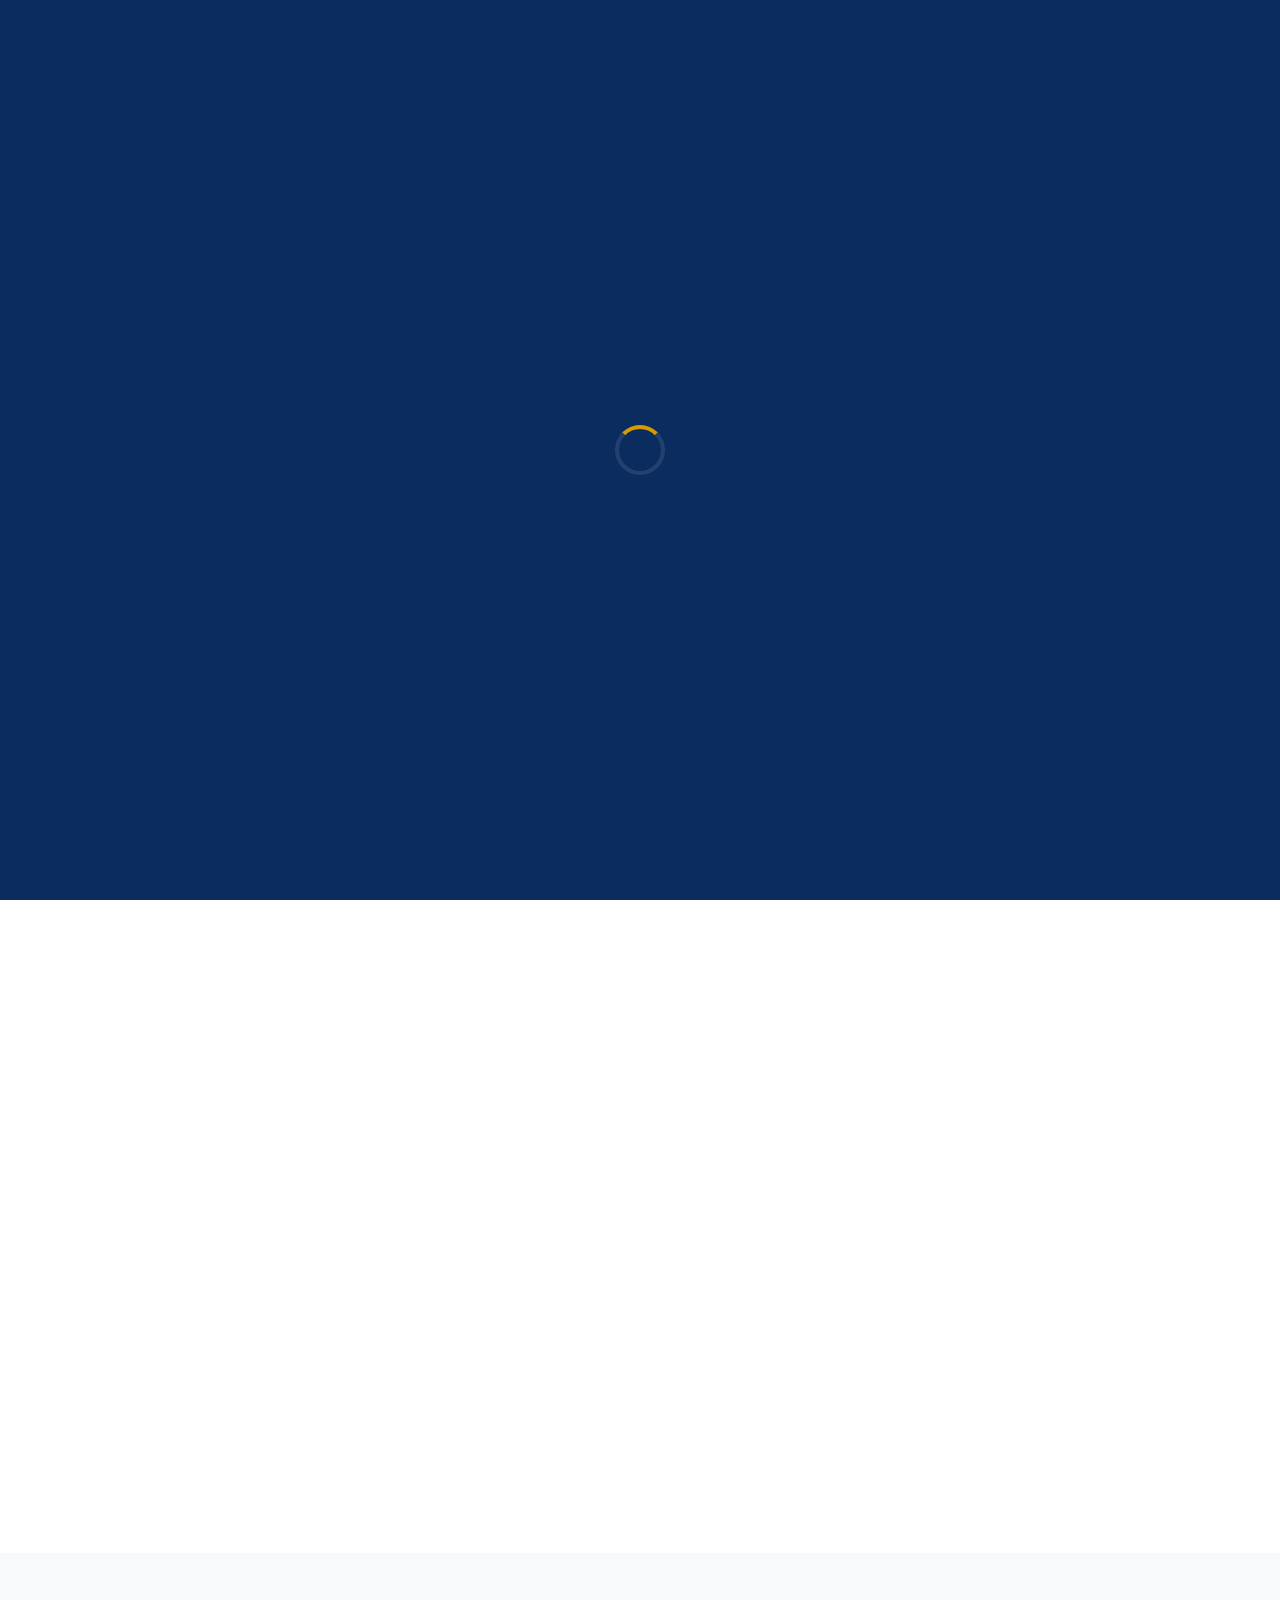
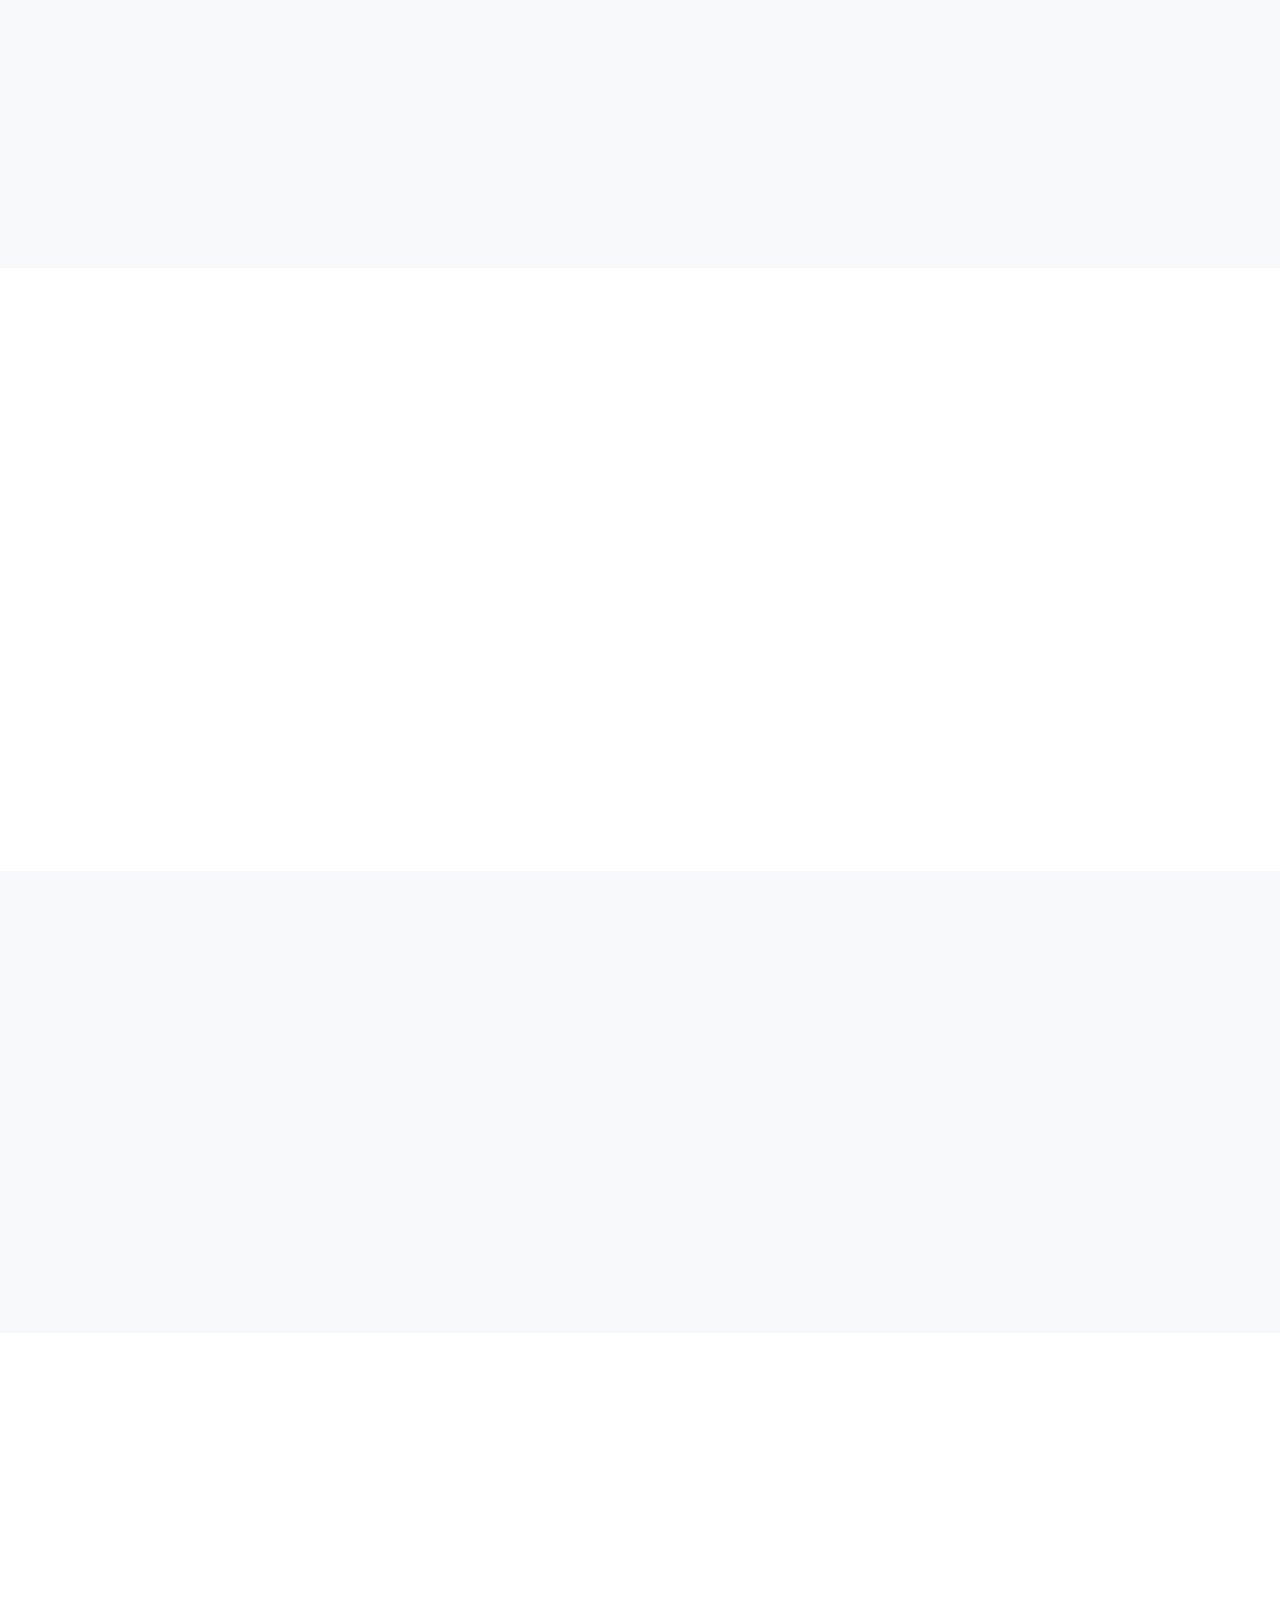
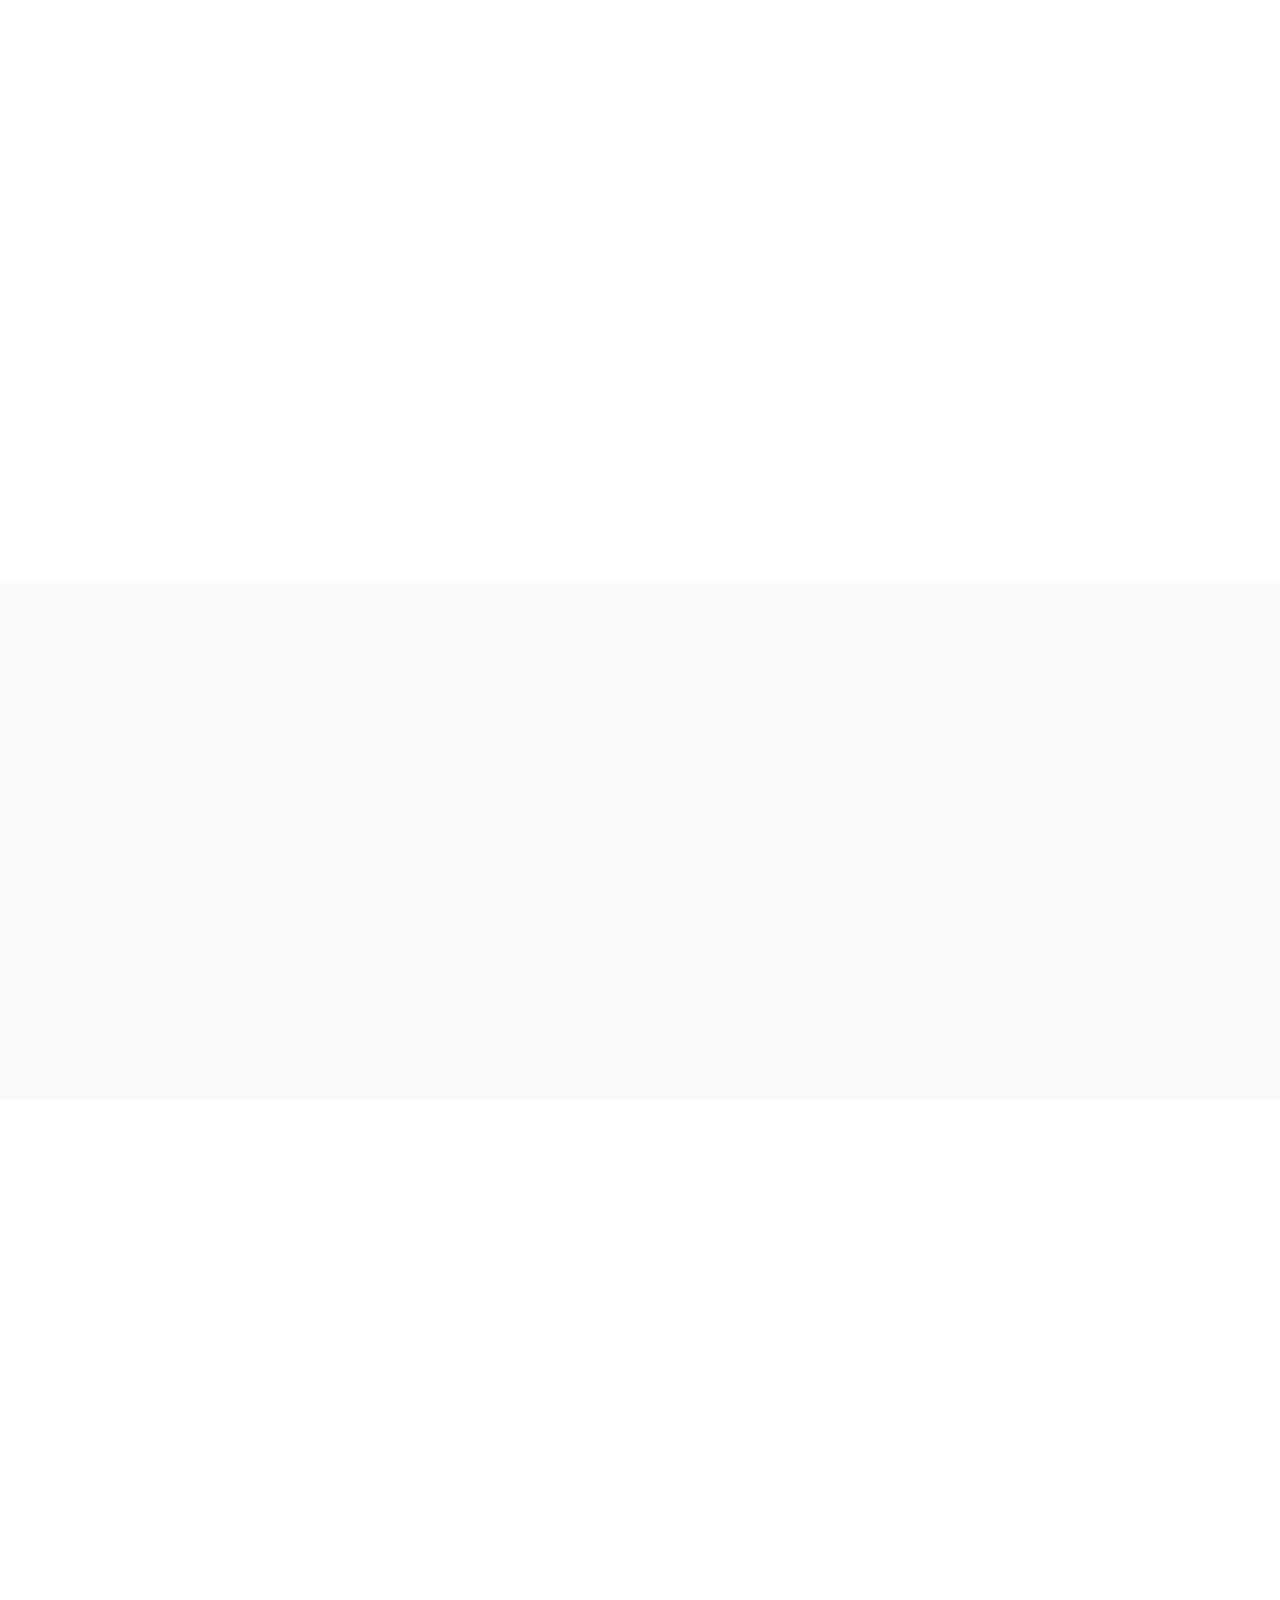
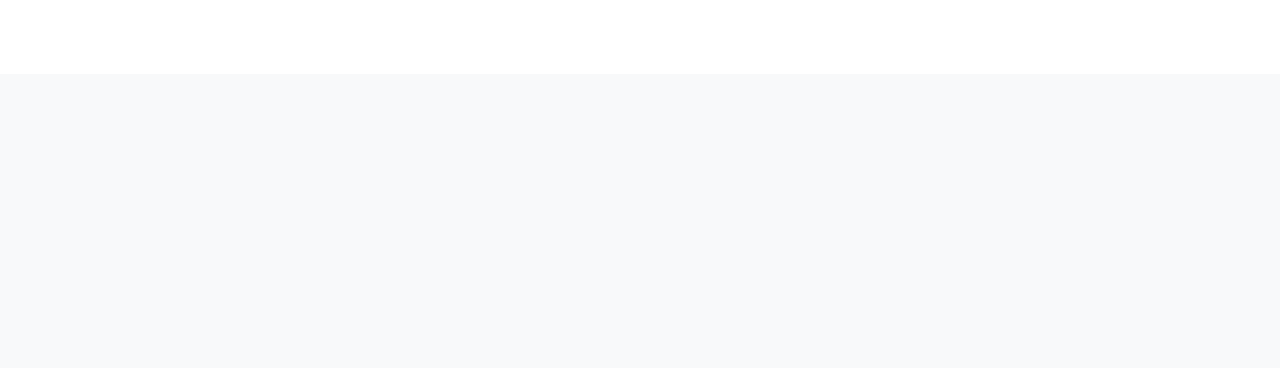
==== commit f129a8ce: "Update index.html" ====
--- a/index.html
+++ b/index.html
@@ -7,7 +7,7 @@
     <meta name="description" content="United Web Solutions builds premium, responsive, and SEO-friendly websites for businesses. Get a professional website starting at PKR 15,000.">
     <meta name="keywords" content="web development, website design, SEO, United Web Solutions, UWS, business website, ecommerce">
     <meta name="author" content="United Web Solutions">
-    
+
     <!-- Open Graph / Facebook -->
     <meta property="og:type" content="website">
     <meta property="og:url" content="https://unitedwebsolutions.com/">
@@ -37,22 +37,15 @@
     }
     </script>
 
-    <!-- CDNs -->
-    <link href="https://cdn.jsdelivr.net/npm/bootstrap@5.3.2/dist/css/bootstrap.min.css" rel="stylesheet">
-    <link href="https://unpkg.com/aos@2.3.1/dist/aos.css" rel="stylesheet">
-    <link rel="stylesheet" href="https://cdn.jsdelivr.net/npm/swiper@11/swiper-bundle.min.css"/>
-    <link rel="stylesheet" href="https://cdnjs.cloudflare.com/ajax/libs/font-awesome/6.4.0/css/all.min.css">
-    <link href="https://fonts.googleapis.com/css2?family=Playfair+Display:wght@400;600;700&family=Poppins:wght@300;400;500;600;700&display=swap" rel="stylesheet">
-    <!-- Your existing CDNs -->
+    <!-- External CDNs (Only Once) -->
     <link href="https://cdn.jsdelivr.net/npm/bootstrap@5.3.2/dist/css/bootstrap.min.css" rel="stylesheet">
     <link href="https://unpkg.com/aos@2.3.1/dist/aos.css" rel="stylesheet">
     <link rel="stylesheet" href="https://cdn.jsdelivr.net/npm/swiper@11/swiper-bundle.min.css"/>
     <link rel="stylesheet" href="https://cdnjs.cloudflare.com/ajax/libs/font-awesome/6.4.0/css/all.min.css">
     <link href="https://fonts.googleapis.com/css2?family=Playfair+Display:wght@400;600;700&family=Poppins:wght@300;400;500;600;700&display=swap" rel="stylesheet">
     
-    <!-- ADD THIS LINE to link your new CSS file -->
+    <!-- Your Custom CSS -->
     <link rel="stylesheet" href="style.css">
-</head>
 </head>
 <body>
 
@@ -129,4 +122,268 @@
                 <div class="col-lg-6" data-aos="fade-left">
                     <h3 class="mb-3">Our Mission & Vision</h3>
                     <p class="mb-3"><strong>Mission:</strong> To empower businesses with cutting-edge, accessible, and high-converting web solutions that establish a dominant digital presence.</p>
-                    <p class="mb-4"><strong>Vision:</strong> To be the most trusted and innovative web development partner, recognized for premium quality, transparency, and exc+                    <p class="mb-4"><strong>Vision:</strong> To be the most trusted and innovative web development partner, recognized for premium quality, transparency, and excellence in every project we deliver.</p>
+                    <a href="#contact" class="btn btn-gold">Work With Us</a>
+                </div>
+            </div>
+        </div>
+    </section>
+
+    <!-- Counters Section -->
+    <section class="py-5" style="background: var(--gray);">
+        <div class="container">
+            <div class="row g-4">
+                <div class="col-6 col-md-3" data-aos="fade-up">
+                    <div class="counter-box">
+                        <i class="fas fa-smile"></i>
+                        <h3 data-target="150">0+</h3>
+                        <p>Happy Clients</p>
+                    </div>
+                </div>
+                <div class="col-6 col-md-3" data-aos="fade-up" data-aos-delay="100">
+                    <div class="counter-box">
+                        <i class="fas fa-project-diagram"></i>
+                        <h3 data-target="320">0+</h3>
+                        <p>Projects Completed</p>
+                    </div>
+                </div>
+                <div class="col-6 col-md-3" data-aos="fade-up" data-aos-delay="200">
+                    <div class="counter-box">
+                        <i class="fas fa-user-tie"></i>
+                        <h3 data-target="25">0+</h3>
+                        <p>Team Members</p>
+                    </div>
+                </div>
+                <div class="col-6 col-md-3" data-aos="fade-up" data-aos-delay="300">
+                    <div class="counter-box">
+                        <i class="fas fa-award"></i>
+                        <h3 data-target="10">0+</h3>
+                        <p>Years Experience</p>
+                    </div>
+                </div>
+            </div>
+        </div>
+    </section>
+
+    <!-- Services Section -->
+    <section id="services">
+        <div class="container">
+            <div class="section-title" data-aos="fade-up">
+                <h2>Our Services</h2>
+                <div class="line"></div>
+                <p class="mt-3 text-muted">Comprehensive digital solutions tailored to your needs</p>
+            </div>
+            <div class="row g-4">
+                <div class="col-md-6 col-lg-4" data-aos="fade-up">
+                    <div class="service-card">
+                        <i class="fas fa-laptop-code"></i>
+                        <h4>Web Development</h4>
+                        <p>Custom, responsive, and high-performance websites built with modern technologies to drive your business forward.</p>
+                    </div>
+                </div>
+                <div class="col-md-6 col-lg-4" data-aos="fade-up" data-aos-delay="100">
+                    <div class="service-card">
+                        <i class="fas fa-shopping-cart"></i>
+                        <h4>E-Commerce Solutions</h4>
+                        <p>Secure and scalable online stores designed to maximize conversions and provide seamless shopping experiences.</p>
+                    </div>
+                </div>
+                <div class="col-md-6 col-lg-4" data-aos="fade-up" data-aos-delay="200">
+                    <div class="service-card">
+                        <i class="fas fa-search-dollar"></i>
+                        <h4>SEO Optimization</h4>
+                        <p>Data-driven SEO strategies to improve your search engine rankings and increase organic traffic to your website.</p>
+                    </div>
+                </div>
+            </div>
+        </div>
+    </section>
+
+    <!-- Portfolio Section -->
+    <section id="portfolio" style="background: var(--gray);">
+        <div class="container">
+            <div class="section-title" data-aos="fade-up">
+                <h2>Our Portfolio</h2>
+                <div class="line"></div>
+                <p class="mt-3 text-muted">Check out some of our recent successful projects</p>
+            </div>
+            
+            <div class="portfolio-filter" data-aos="fade-up">
+                <button class="active" data-filter="all">All</button>
+                <button data-filter="web">Web Design</button>
+                <button data-filter="ecommerce">E-Commerce</button>
+                <button data-filter="seo">SEO</button>
+            </div>
+
+            <div class="row g-4">
+                <div class="col-md-6 col-lg-4 portfolio-item" data-category="web" data-aos="fade-up">
+                    <img src="https://images.unsplash.com/photo-1467232004584-a241de8bcf5d?w=600&h=400&fit=crop" alt="Corporate Website">
+                    <div class="portfolio-overlay">
+                        <h4>Corporate Website</h4>
+                        <p>Web Design</p>
+                    </div>
+                </div>
+                <div class="col-md-6 col-lg-4 portfolio-item" data-category="ecommerce" data-aos="fade-up" data-aos-delay="100">
+                    <img src="https://images.unsplash.com/photo-1556742049-0cfed4f6a45d?w=600&h=400&fit=crop" alt="Online Store">
+                    <div class="portfolio-overlay">
+                        <h4>Fashion E-Commerce</h4>
+                        <p>E-Commerce</p>
+                    </div>
+                </div>
+                <div class="col-md-6 col-lg-4 portfolio-item" data-category="seo" data-aos="fade-up" data-aos-delay="200">
+                    <img src="https://images.unsplash.com/photo-1432888498266-38ffec3eaf0a?w=600&h=400&fit=crop" alt="SEO Campaign">
+                    <div class="portfolio-overlay">
+                        <h4>SEO Growth Campaign</h4>
+                        <p>SEO</p>
+                    </div>
+                </div>
+            </div>
+        </div>
+    </section>
+
+    <!-- Pricing Section -->
+    <section id="pricing">
+        <div class="container">
+            <div class="section-title" data-aos="fade-up">
+                <h2>Transparent Pricing</h2>
+                <div class="line"></div>
+                <p class="mt-3 text-muted">Affordable packages designed for every stage of your business</p>
+            </div>
+            <div class="row g-4 justify-content-center">
+                <div class="col-md-6 col-lg-4" data-aos="fade-up">
+                    <div class="pricing-card">
+                        <h4>Starter</h4>
+                        <div class="price">PKR 15,000</div>
+                        <ul>
+                            <li>1 Page Landing Website</li>
+                            <li>Mobile Responsive Design</li>
+                            <li>Basic SEO Setup</li>
+                            <li>1 Month Free Support</li>
+                        </ul>
+                        <a href="#contact" class="btn btn-outline-gold w-100">Choose Plan</a>
+                    </div>
+                </div>
+                <div class="col-md-6 col-lg-4" data-aos="fade-up" data-aos-delay="100">
+                    <div class="pricing-card featured">
+                        <div class="ribbon">POPULAR</div>
+                        <h4>Business</h4>
+                        <div class="price">PKR 35,000</div>
+                        <ul>
+                            <li>Up to 5 Pages Website</li>
+                            <li>Premium UI/UX Design</li>
+                            <li>Advanced SEO Optimization</li>
+                            <li>Contact Form Integration</li>
+                            <li>3 Months Free Support</li>
+                        </ul>
+                        <a href="#contact" class="btn btn-gold w-100">Choose Plan</a>
+                    </div>
+                </div>
+                <div class="col-md-6 col-lg-4" data-aos="fade-up" data-aos-delay="200">
+                    <div class="pricing-card">
+                        <h4>E-Commerce</h4>
+                        <div class="price">PKR 55,000</div>
+                        <ul>
+                            <li>Full Online Store Setup</li>
+                            <li>Payment Gateway Integration</li>
+                            <li>Product Management System</li>
+                            <li>Advanced Security Features</li>
+                            <li>6 Months Free Support</li>
+                        </ul>
+                        <a href="#contact" class="btn btn-outline-gold w-100">Choose Plan</a>
+                    </div>
+                </div>
+            </div>
+        </div>
+    </section>
+
+    <!-- Process Section -->
+    <section style="background: var(--gray);">
+        <div class="container">
+            <div class="section-title" data-aos="fade-up">
+                <h2>Our Working Process</h2>
+                <div class="line"></div>
+            </div>
+            <div class="row">
+                <div class="col-md-3" data-aos="fade-up">
+                    <div class="process-step">
+                        <div class="number">1</div>
+                        <h5>Discovery</h5>
+                        <p class="text-muted small">We understand your goals and requirements.</p>
+                    </div>
+                </div>
+                <div class="col-md-3" data-aos="fade-up" data-aos-delay="100">
+                    <div class="process-step">
+                        <div class="number">2</div>
+                        <h5>Design</h5>
+                        <p class="text-muted small">We create stunning, user-friendly mockups.</p>
+                    </div>
+                </div>
+                <div class="col-md-3" data-aos="fade-up" data-aos-delay="200">
+                    <div class="process-step">
+                        <div class="number">3</div>
+                        <h5>Development</h5>
+                        <p class="text-muted small">We build and test your website thoroughly.</p>
+                    </div>
+                </div>
+                <div class="col-md-3" data-aos="fade-up" data-aos-delay="300">
+                    <div class="process-step">
+                        <div class="number">4</div>
+                        <h5>Launch</h5>
+                        <p class="text-muted small">We deploy your site and provide ongoing support.</p>
+                    </div>
+                </div>
+            </div>
+        </div>
+    </section>
+
+    <!-- Testimonials Section -->
+    <section id="testimonials">
+        <div class="container">
+            <div class="section-title" data-aos="fade-up">
+                <h2>Client Testimonials</h2>
+                <div class="line"></div>
+                <p class="mt-3 text-muted">What our clients say about us</p>
+            </div>
+            <div class="swiper testimonial-slider" data-aos="fade-up">
+                <div class="swiper-wrapper">
+                    <div class="swiper-slide">
+                        <div class="testimonial-card">
+                            <div class="stars">
+                                <i class="fas fa-star"></i><i class="fas fa-star"></i><i class="fas fa-star"></i><i class="fas fa-star"></i><i class="fas fa-star"></i>
+                            </div>
+                            <p class="fst-italic">"United Web Solutions transformed our online presence. The website is fast, beautiful, and has significantly increased our leads."</p>
+                            <img src="https://randomuser.me/api/portraits/men/32.jpg" alt="Client">
+                            <h5>Ahmed Khan</h5>
+                            <small class="text-muted">CEO, TechStart PK</small>
+                        </div>
+                    </div>
+                    <div class="swiper-slide">
+                        <div class="testimonial-card">
+                            <div class="stars">
+                                <i class="fas fa-star"></i><i class="fas fa-star"></i><i class="fas fa-star"></i><i class="fas fa-star"></i><i class="fas fa-star"></i>
+                            </div>
+                            <p class="fst-italic">"Professional, timely, and incredibly talented. They delivered our e-commerce store exactly as we envisioned, within budget."</p>
+                            <img src="https://randomuser.me/api/portraits/women/44.jpg" alt="Client">
+                            <h5>Sara Ali</h5>
+                            <small class="text-muted">Founder, StyleHub</small>
+                        </div>
+                    </div>
+                </div>
+                <div class="swiper-pagination mt-4"></div>
+            </div>
+        </div>
+    </section>
+
+    <!-- FAQ Section -->
+    <section style="background: var(--gray);">
+        <div class="container">
+            <div class="section-title" data-aos="fade-up">
+                <h2>Frequently Asked Questions</h2>
+                <div class="line"></div>
+            </div>
+            <div class="row justify-content-center">
+                <div class="col-lg-8" data-aos="fade-up">
+                    <div class="accordion" id="faqAccordion">
+                        <div class="accordion-item">
+                            <h2 class="accordion-header">
+                                <button class="accordion-button" 
